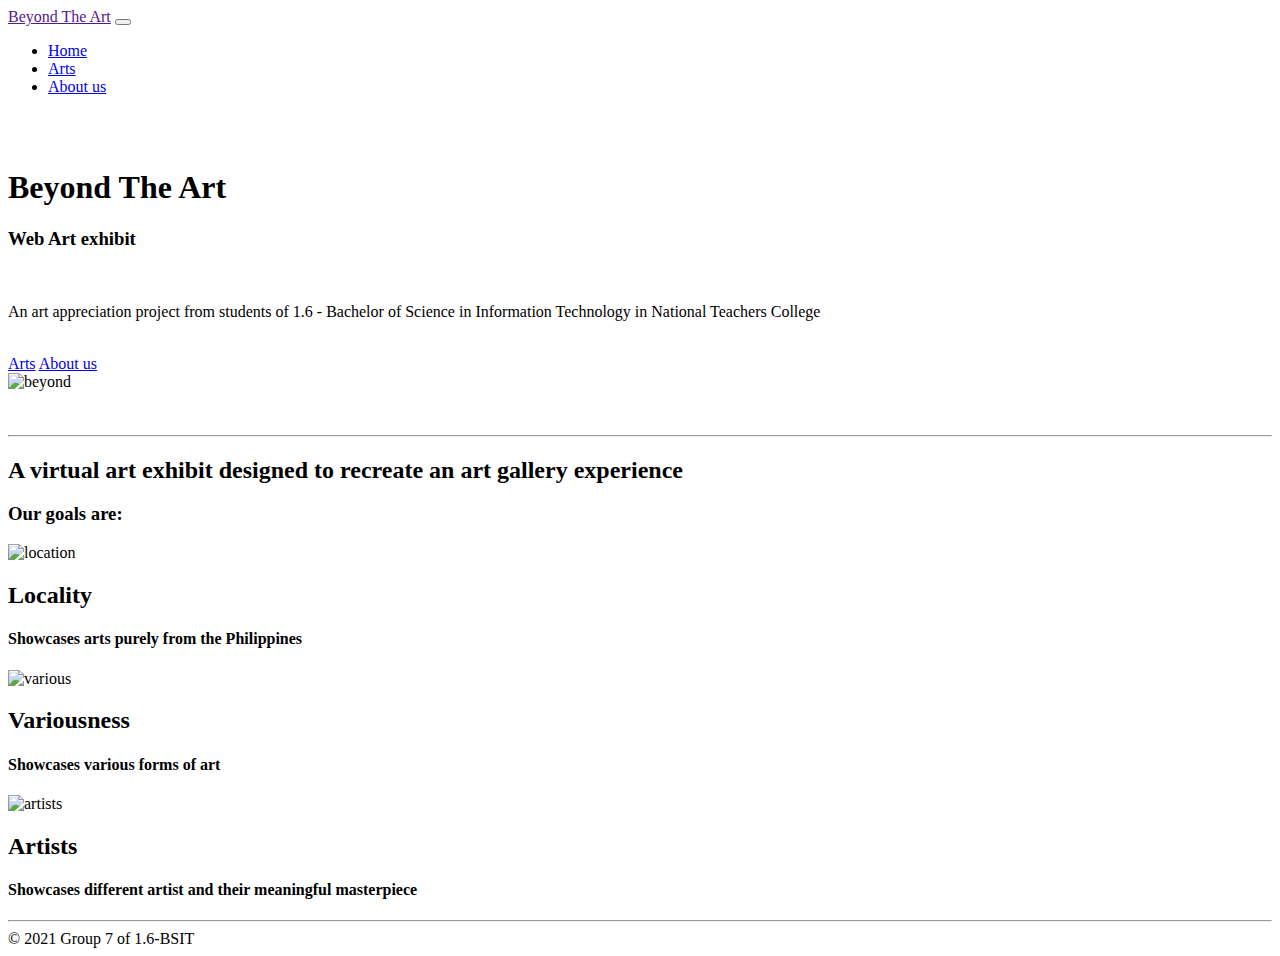
==== index.html @ 538d202a "Update index.html" ====
<!DOCTYPE html>
<html lang="en">
<head>
    <meta charset="UTF-8">
    <meta http-equiv="X-UA-Compatible" content="IE=edge">
    <meta name="viewport" content="width=device-width, initial-scale=1.0">
    <meta name="description" content="An art appreciation project from students of 1.6 - Bachelor of Science in Information Technology in National Teachers College">
    <meta name="author" content="Group 7">
    <link rel="icon" href="images/museum.png">
    <title>Beyond the Art</title>
    <!-- Google Fonts -->
    <link rel="preconnect" href="https://fonts.googleapis.com">
    <link rel="preconnect" href="https://fonts.gstatic.com" crossorigin>
    <link href="https://fonts.googleapis.com/css2?family=Montserrat:wght@200;600&display=swap" rel="stylesheet">
    <!-- Bootstrap -->
    <link href="https://cdn.jsdelivr.net/npm/bootstrap@5.1.3/dist/css/bootstrap.min.css" rel="stylesheet" integrity="sha384-1BmE4kWBq78iYhFldvKuhfTAU6auU8tT94WrHftjDbrCEXSU1oBoqyl2QvZ6jIW3" crossorigin="anonymous">
    <script src="https://cdn.jsdelivr.net/npm/bootstrap@5.1.3/dist/js/bootstrap.bundle.min.js" integrity="sha384-ka7Sk0Gln4gmtz2MlQnikT1wXgYsOg+OMhuP+IlRH9sENBO0LRn5q+8nbTov4+1p" crossorigin="anonymous"></script>
    <!-- CSS -->
    <link rel="stylesheet" href="css/style.css">
    <!-- Font Awesome -->
    <script src="https://kit.fontawesome.com/478a29708d.js" crossorigin="anonymous"></script>
</head>
<body>
    <section id="navigation">
        <nav class="navbar navbar-expand-lg navbar-light ">
            <a href="" class="navbar-brand" id="brand">Beyond The Art</a>
            <button class="navbar-toggler" type="button" data-bs-toggle="collapse" data-bs-target="#navbarSupportedContent" aria-controls="navbarSupportedContent" aria-expanded="false" aria-label="Toggle navigation">
            <span class="navbar-toggler-icon"></span>
            </button>
            <div class="collapse navbar-collapse" id="navbarSupportedContent">
                <ul class="navbar-nav ms-auto">
                    <li class="nav-item">
                        <a class="nav-link"  href="index.html" >Home</a>
                    </li>
                    <li class="nav-item">
                        <a class="nav-link"  href="arts.html" >Arts</a>
                    </li>
                    <li class="nav-item">
                        <a class="nav-link"  href="about.html" >About us</a>
                    </li>
                </ul>
            </div>
        </nav>
    </section>
    <section id="intro-page">
        <div class="container-fluid">
            <div class="row intro">
                <div class="col-lg-6">
                    <br><br>
                    <h1 class="title-text">Beyond The Art</h1>
                    <h3 class="title-text">Web Art exhibit</h3>
                    <br>
                    <p>An art appreciation project from students of 1.6 - 
                        Bachelor of Science in Information Technology in National 
                        Teachers College</p>
                    <br>
                    <a href="arts.html" class="btn btn-outline-dark btn-lg" tabindex="-1" role="button" aria-disabled="true"><i class="fas fa-palette"></i>Arts</a>
                    <a href="about.html" class="btn btn-outline-dark btn-lg" tabindex="-1" role="button" aria-disabled="true"><i class="fas fa-user"></i>About us</a>
                </div>
                <div class="col-lg-6">
                    <img src="images/beyond.jpg" alt="beyond" class="img-fluid">
                </div>
            </div>
        </div>
        <br><br>
        <hr>
    </section>
    <section id="perks"> 
        <div class="section-header">
            <h2>A virtual art exhibit designed to recreate an art gallery experience</h2>
            <h3> Our goals are:</h3> 
        </div>
        <div class="container-fluid">
            <div class="row perks">
                <div class="col-lg-4 perk">
                    <img src="images/location.png" alt="location" class="symbol">
                    <h2><b>Locality</b></h2>
                    <h4>Showcases arts purely from the Philippines</h4>
                </div>
                <div class="col-lg-4 perk">
                    <img src="images/var.png" alt="various" class="symbol">
                    <h2><b>Variousness</b></h2>
                    <h4>Showcases various forms of art</h4>
                </div>
                <div class="col-lg-4 perk">
                    <img src="images/target.png" alt="artists" class="symbol">
                    <h2><b>Artists</b></h2>
                    <h4>Showcases different artist and their meaningful masterpiece</h4>
                </div>
            </div>
        </div>
    </section>
    <section id="footer">
        <hr id="footer-id">
        © 2021 Group 7 of 1.6-BSIT
    </section>
</body>
</html>
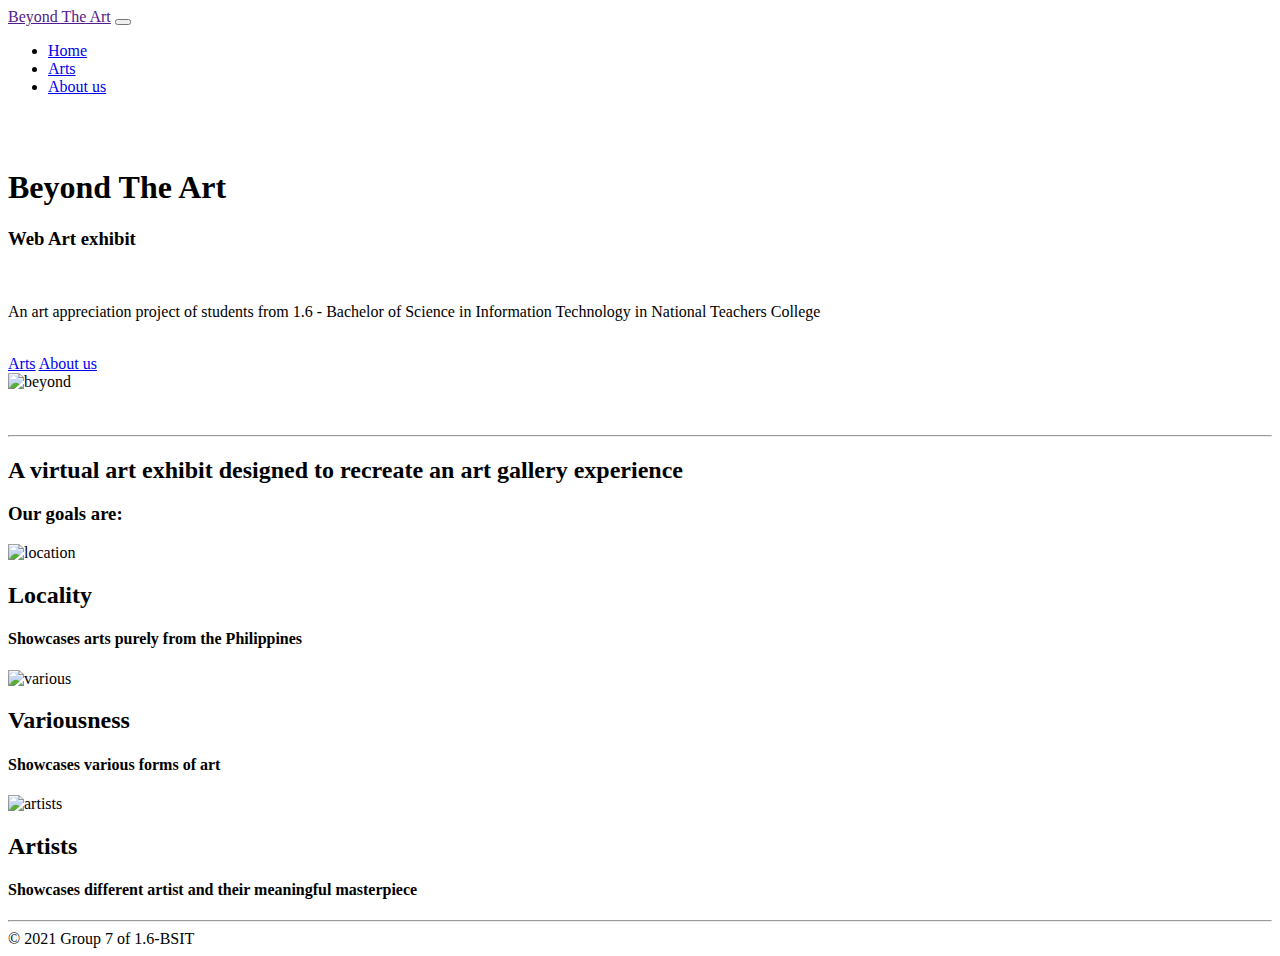
==== commit bf555652: "Update index.html" ====
--- a/index.html
+++ b/index.html
@@ -4,7 +4,7 @@
     <meta charset="UTF-8">
     <meta http-equiv="X-UA-Compatible" content="IE=edge">
     <meta name="viewport" content="width=device-width, initial-scale=1.0">
-    <meta name="description" content="An art appreciation project from students of 1.6 - Bachelor of Science in Information Technology in National Teachers College">
+    <meta name="description" content="An art appreciation project of students from 1.6 - Bachelor of Science in Information Technology in National Teachers College">
     <meta name="author" content="Group 7">
     <link rel="icon" href="images/museum.png">
     <title>Beyond the Art</title>
@@ -50,7 +50,7 @@
                     <h1 class="title-text">Beyond The Art</h1>
                     <h3 class="title-text">Web Art exhibit</h3>
                     <br>
-                    <p>An art appreciation project from students of 1.6 - 
+                    <p>An art appreciation project of students from 1.6 - 
                         Bachelor of Science in Information Technology in National 
                         Teachers College</p>
                     <br>
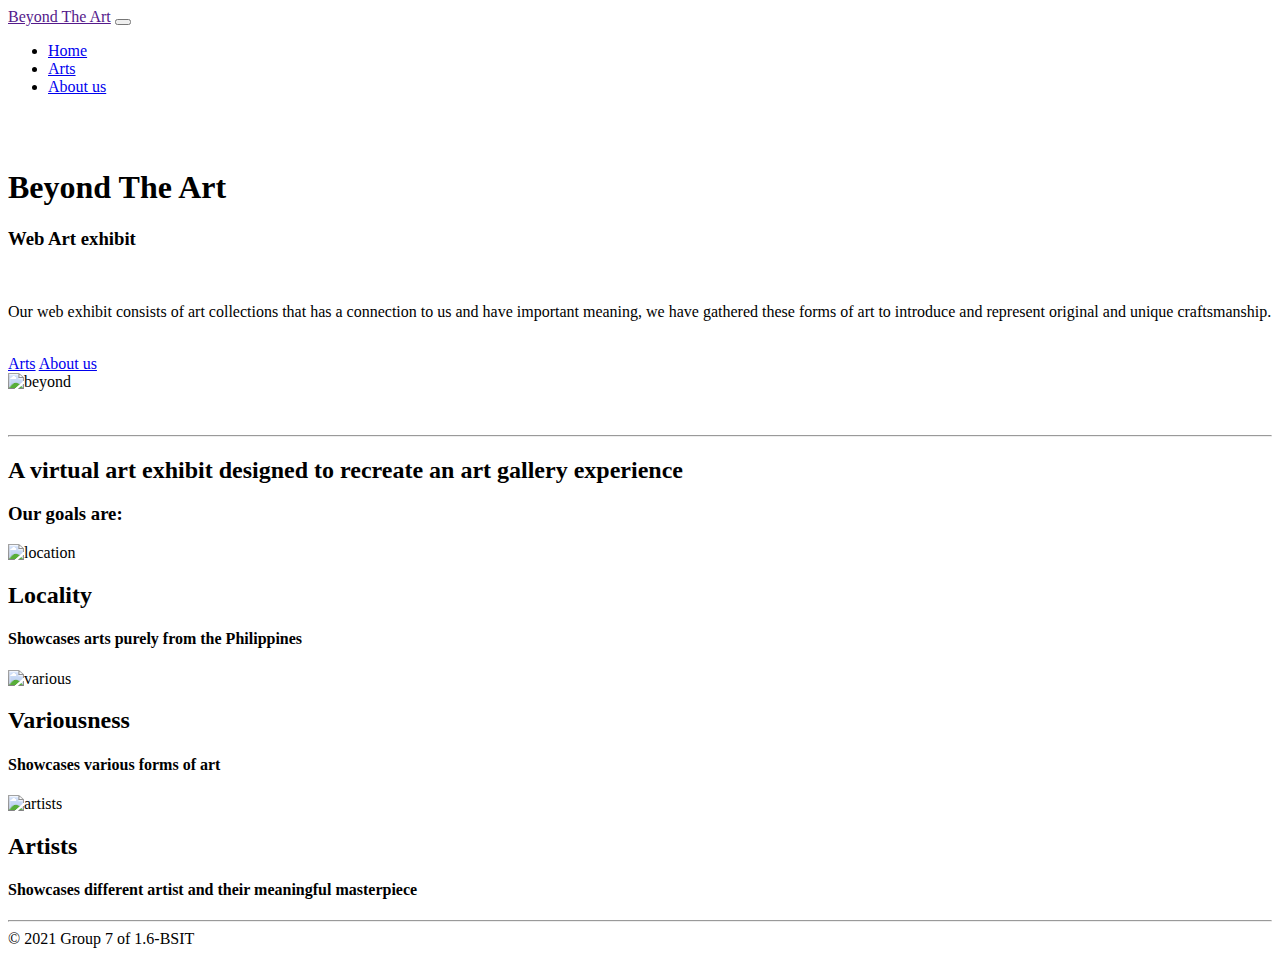
==== commit 19704489: "Update index.html" ====
--- a/index.html
+++ b/index.html
@@ -4,7 +4,7 @@
     <meta charset="UTF-8">
     <meta http-equiv="X-UA-Compatible" content="IE=edge">
     <meta name="viewport" content="width=device-width, initial-scale=1.0">
-    <meta name="description" content="An art appreciation project of students from 1.6 - Bachelor of Science in Information Technology in National Teachers College">
+    <meta name="description" content="An art appreciation project from students of 1.6 - Bachelor of Science in Information Technology in National Teachers College">
     <meta name="author" content="Group 7">
     <link rel="icon" href="images/museum.png">
     <title>Beyond the Art</title>
@@ -21,6 +21,7 @@
     <script src="https://kit.fontawesome.com/478a29708d.js" crossorigin="anonymous"></script>
 </head>
 <body>
+    <div class="container-fluid">
     <section id="navigation">
         <nav class="navbar navbar-expand-lg navbar-light ">
             <a href="" class="navbar-brand" id="brand">Beyond The Art</a>
@@ -43,16 +44,18 @@
         </nav>
     </section>
     <section id="intro-page">
-        <div class="container-fluid">
             <div class="row intro">
                 <div class="col-lg-6">
                     <br><br>
                     <h1 class="title-text">Beyond The Art</h1>
                     <h3 class="title-text">Web Art exhibit</h3>
                     <br>
-                    <p>An art appreciation project of students from 1.6 - 
-                        Bachelor of Science in Information Technology in National 
-                        Teachers College</p>
+                    <p>Our web exhibit consists of art collections 
+                        that has a connection to us and have important 
+                        meaning, we have gathered these forms of art 
+                        to introduce and represent original and unique 
+                        craftsmanship.
+                    </p>
                     <br>
                     <a href="arts.html" class="btn btn-outline-dark btn-lg" tabindex="-1" role="button" aria-disabled="true"><i class="fas fa-palette"></i>Arts</a>
                     <a href="about.html" class="btn btn-outline-dark btn-lg" tabindex="-1" role="button" aria-disabled="true"><i class="fas fa-user"></i>About us</a>
